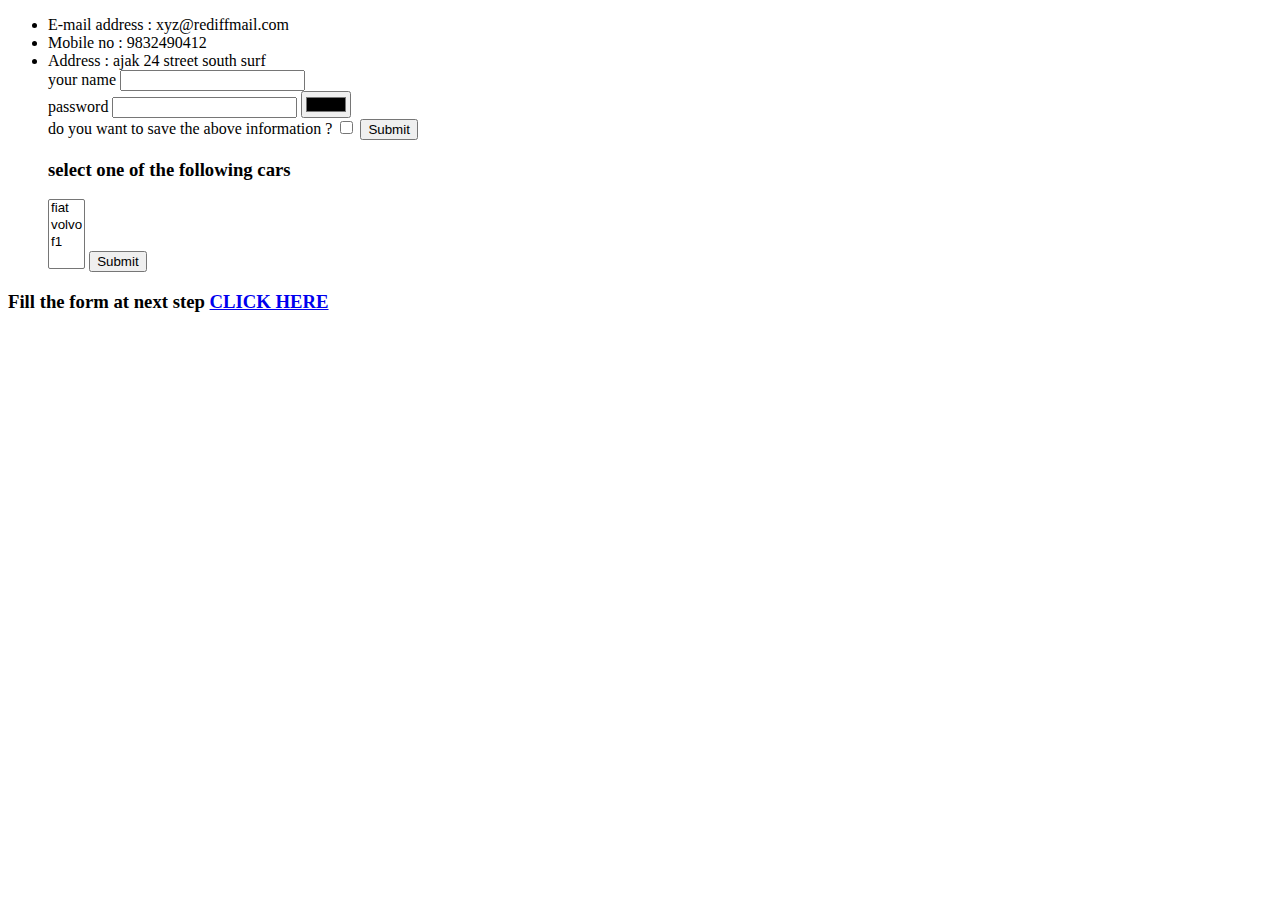
==== contact.html @ 5ce47bce "Add initial cv website files" ====
<!DOCTYPE html>
<html lang="en" dir="ltr">
  <head>
    <meta charset="utf-8">
    <title>Contact Me</title>
  </head>
  <body>
    <ul>
      <li>E-mail address : xyz@rediffmail.com</li>
      <li>Mobile no : 9832490412</li>
      <li>Address : ajak 24 street south surf</li>
      <form class="" action="index.html" method="post">
        <label>your name</label>
        <input type="text" name="" value=""><br>
        <label>password</label>
        <input type="password">
        <input type="color" name="" value=""><br>
        <label>do you want to save the above information ?</label>
        <input type="checkbox" name="" value="">
        <input type="submit"><br>
        <h3>select one of the following cars</h3>
        <form class="" action="index.html" method="post">
          <select id="car" name="cars" size="4" multiple>
            <option value="fiat">fiat</option>
            <option value="volvo">volvo</option>
            <option value="f1">f1</option><br>
          </select>
          <input type="submit">
        </form>
      </form>
    </ul>
    <h3>Fill the form at next step  <a href="input.html">CLICK HERE</a> </h3>
  </body>
</html>
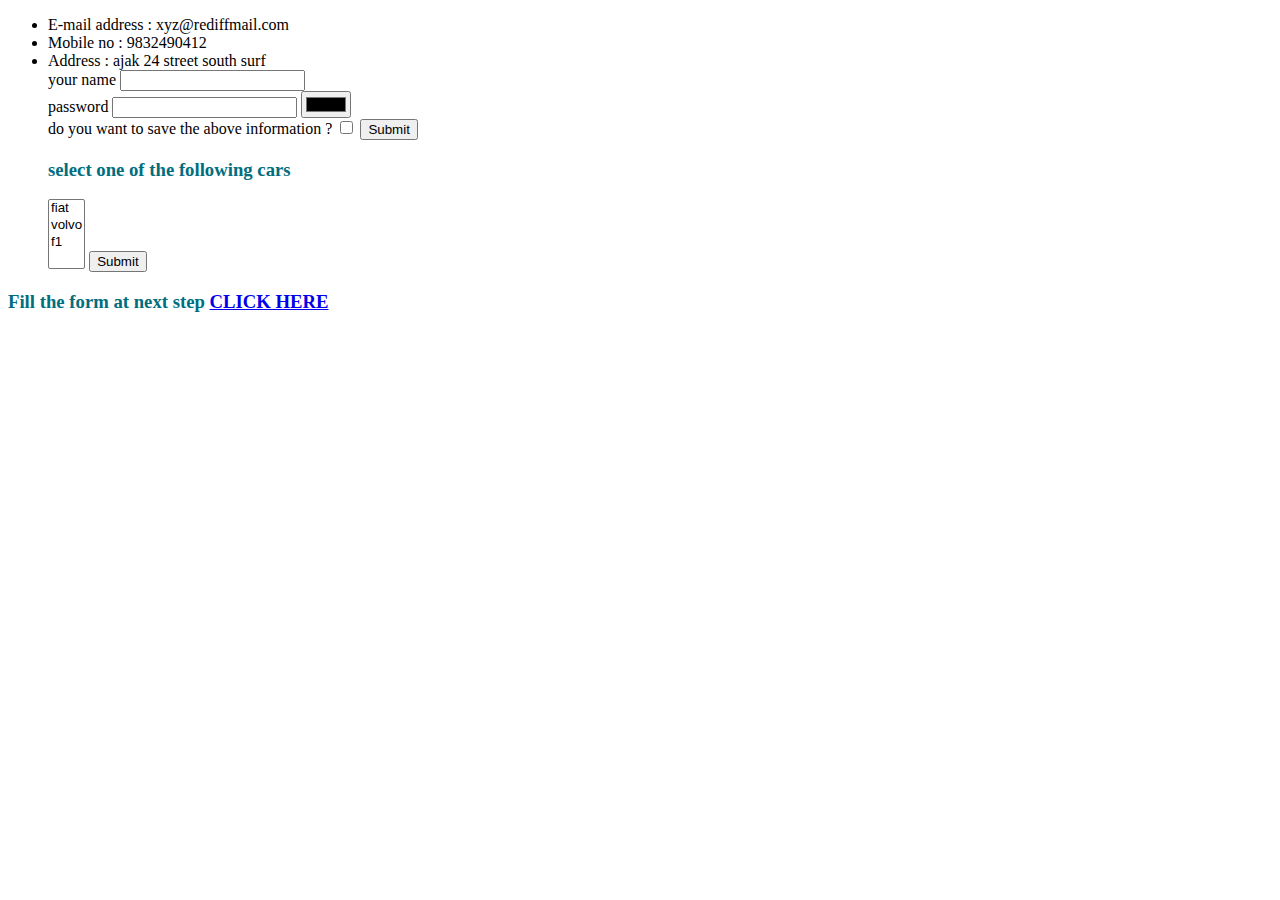
==== commit 0787a2a9: "Update contact.html" ====
--- a/contact.html
+++ b/contact.html
@@ -3,6 +3,7 @@
   <head>
     <meta charset="utf-8">
     <title>Contact Me</title>
+    <link rel="stylesheet" href="css/style.css">
   </head>
   <body>
     <ul>
--- a/css/style.css
+++ b/css/style.css
@@ -0,0 +1,15 @@
+html {
+  background: url("https://img.freepik.com/free-vector/abstract-white-shapes-background_79603-1362.jpg?t=st=1651001946~exp=1651002546~hmac=9a2f4359164c4110836f511805939b7146f34d7dffd2e0d8412b1e04fadc7451&w=740") no-repeat center center fixed;
+background-position: center;
+background-size: cover;
+}
+
+hr {
+  border-color: grey;
+  border-style: none;
+  border-top-style: dotted;
+  border-width: 5px;
+  width: 1.5%;
+}
+h1{color: #006E7F;}
+h3{color:#006E7F;}
